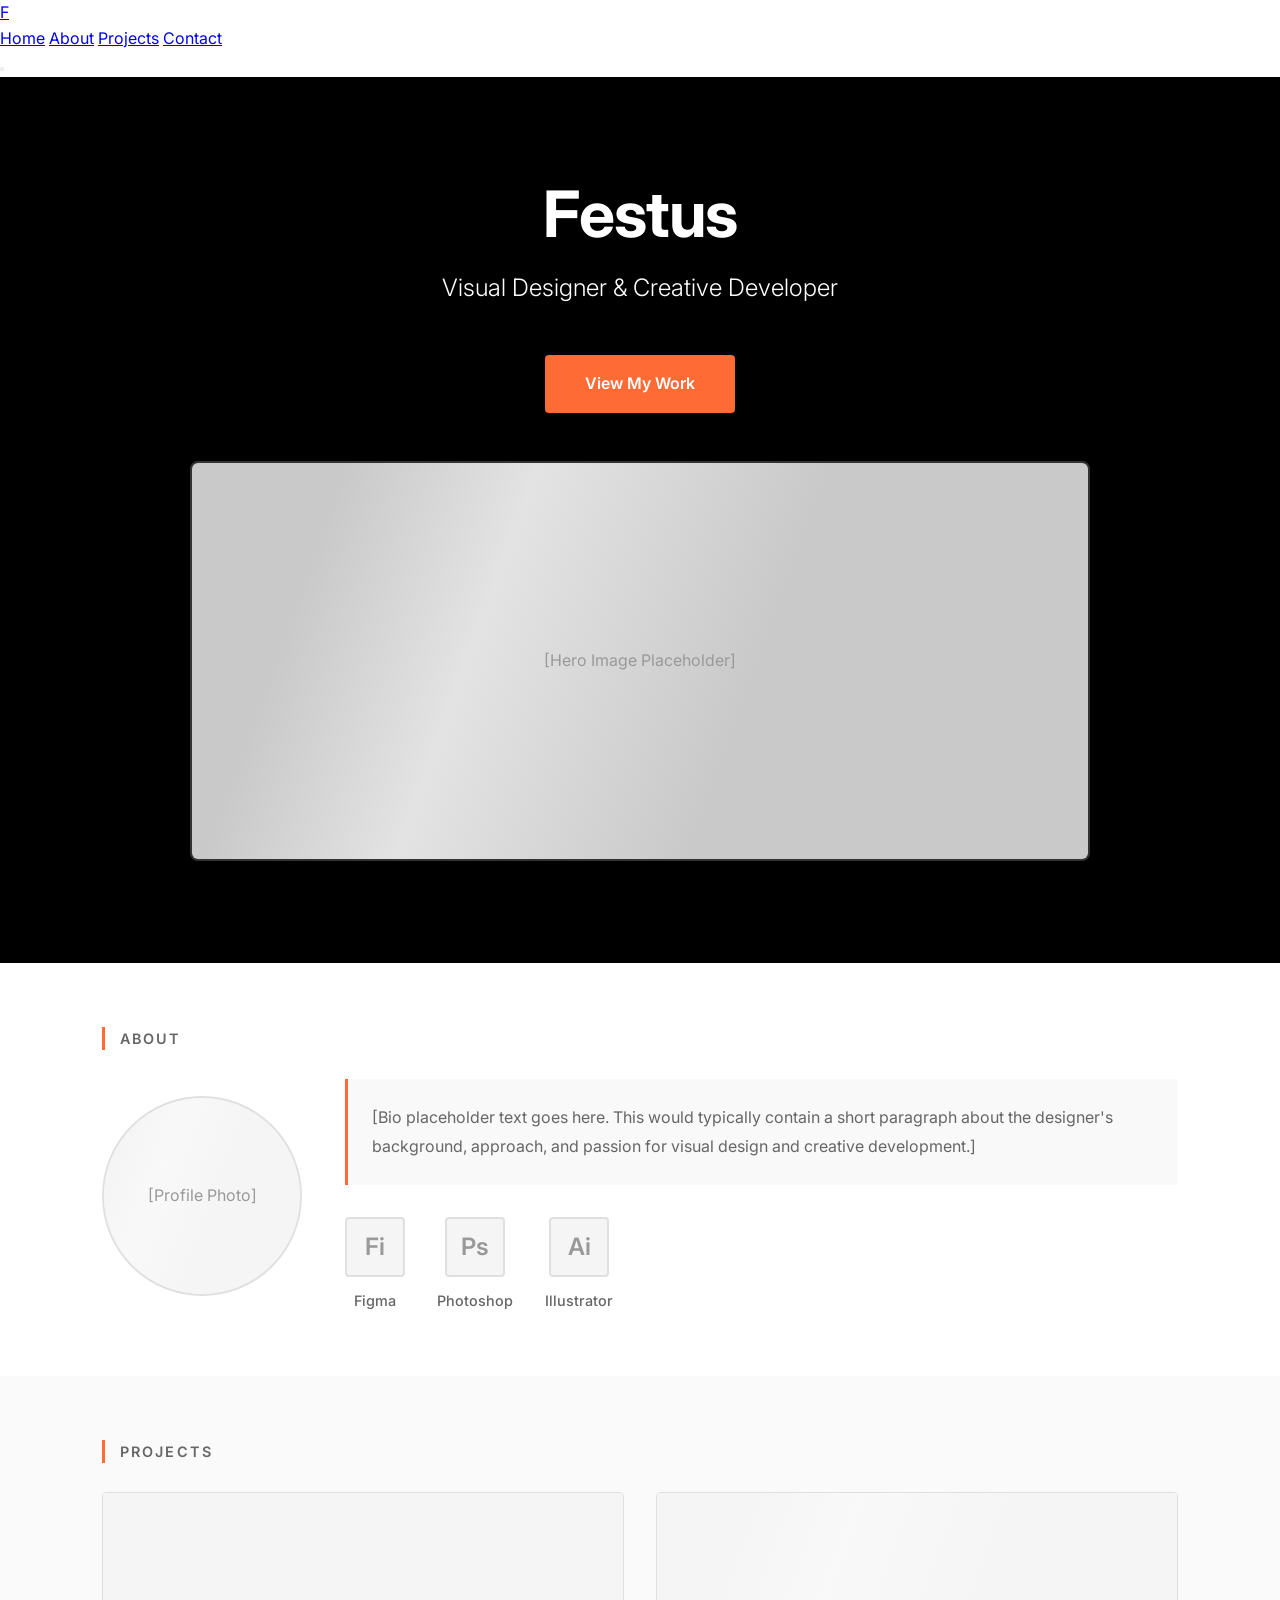
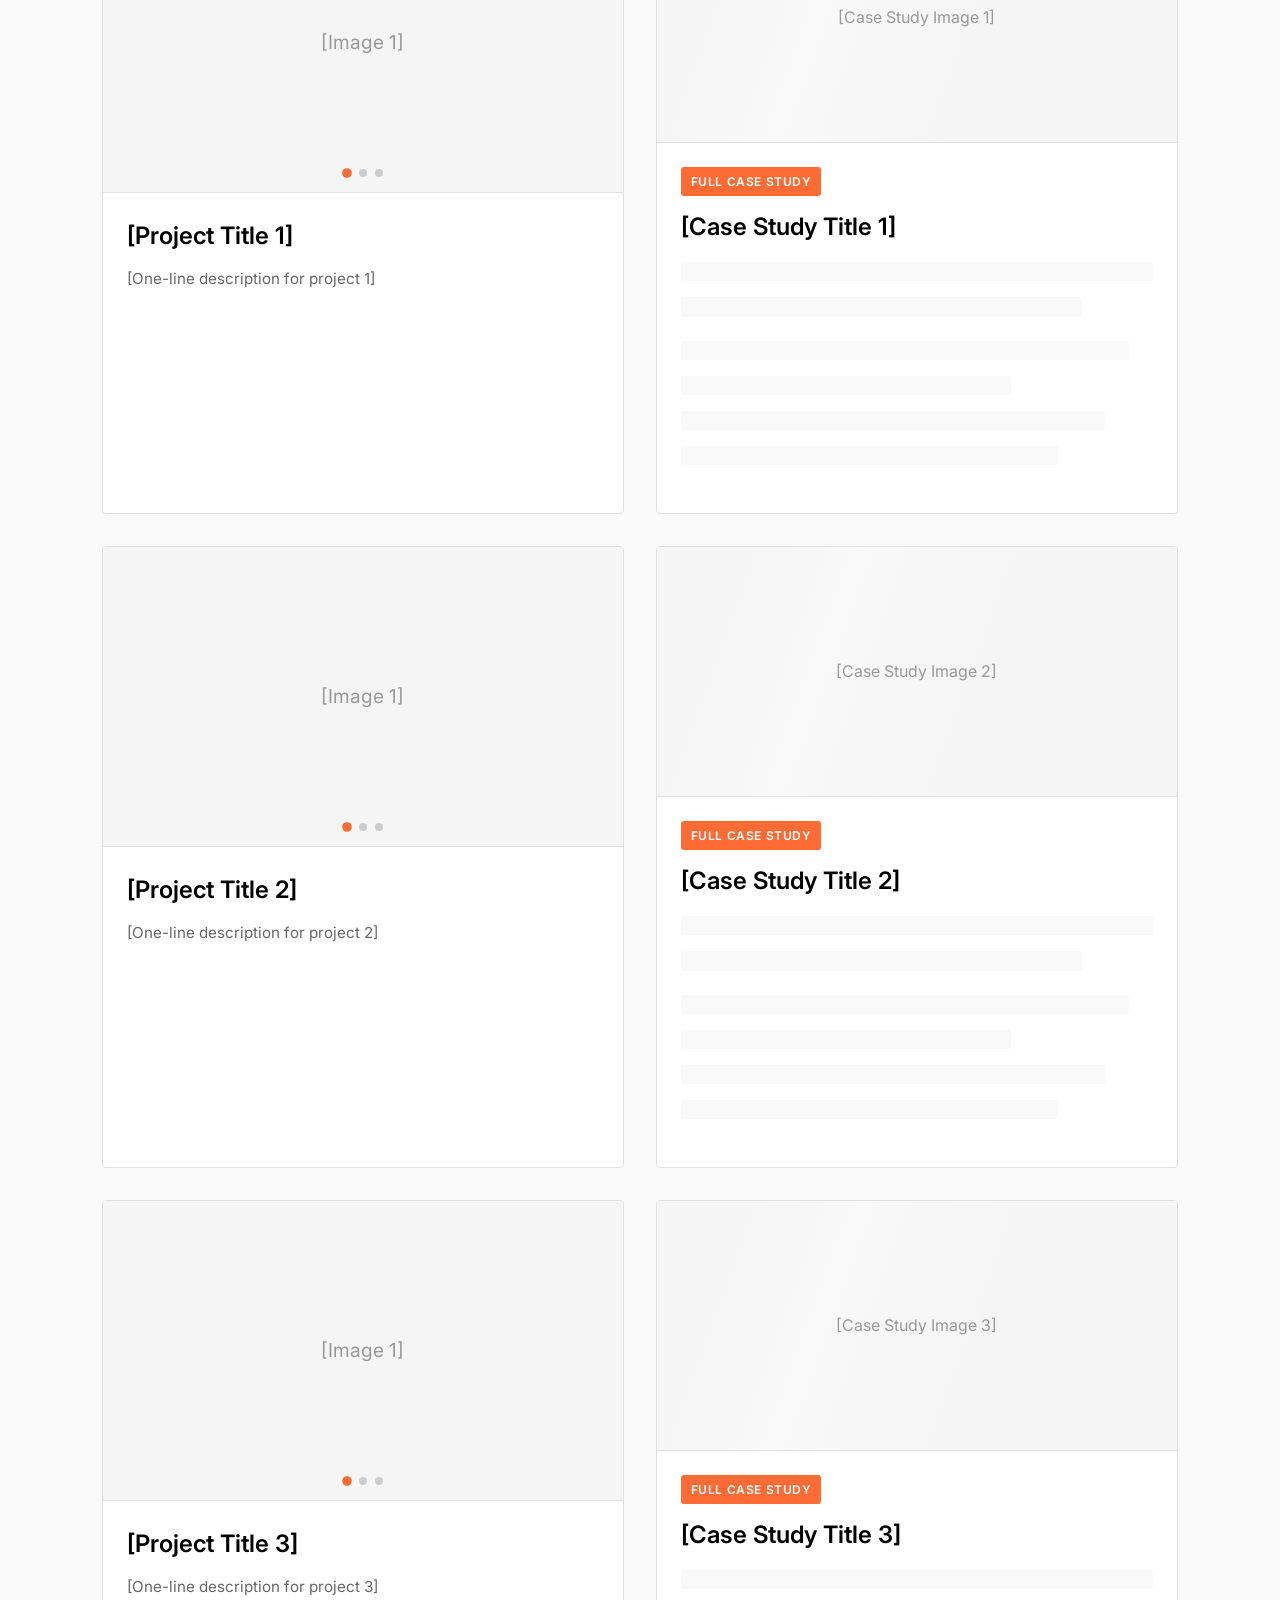
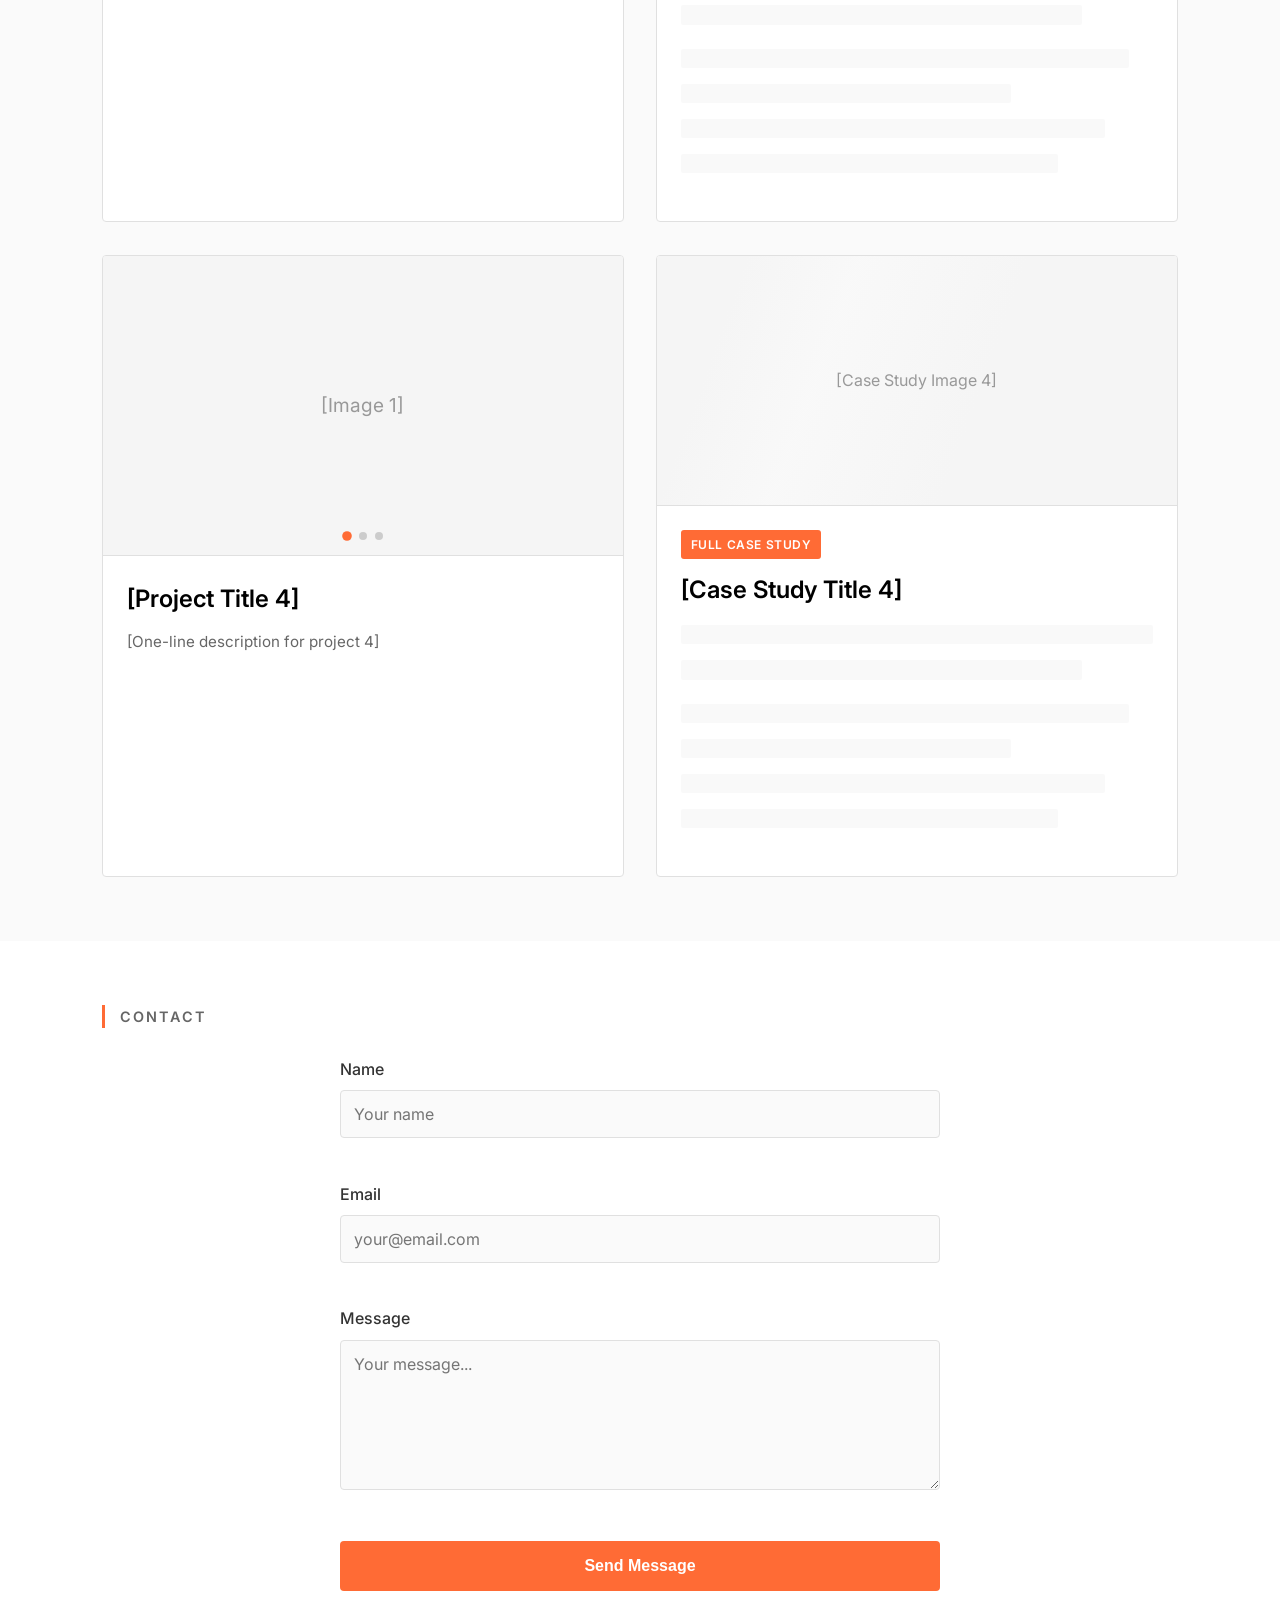
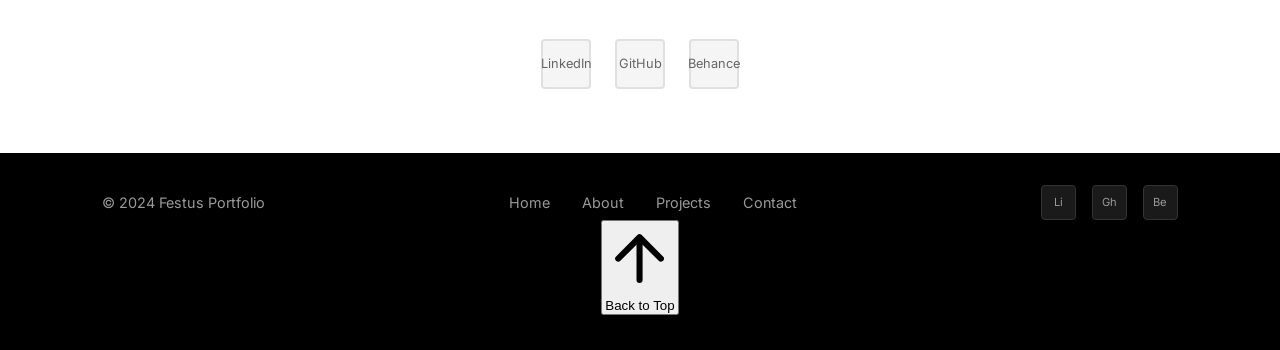
==== index2.html @ 8cc7bd61 "Create index2.html for Festus' portfolio This HTML file serves as a portfolio for Festus, a visual d" ====
<!doctype html>
<html lang="en">
<head>
  <meta charset="UTF-8">
  <meta name="viewport" content="width=device-width, initial-scale=1.0">
  <meta name="description" content="Portfolio of Festus - Visual Designer & Creative Developer">
  <title>Festus - Portfolio</title>
  <script src="/_sdk/element_sdk.js"></script>
  <link rel="preconnect" href="https://fonts.googleapis.com">
  <link rel="preconnect" href="https://fonts.gstatic.com" crossorigin>
  <link href="https://fonts.googleapis.com/css2?family=Inter:wght@300;400;500;600;700&display=swap" rel="stylesheet">
  <link rel="stylesheet" href="styles.css">
  <style>@view-transition { navigation: auto; }</style>
  <script src="/_sdk/data_sdk.js" type="text/javascript"></script>
</head>
<body>
  <!-- Top Navigation -->
  <nav class="top-navigation" id="top-nav">
    <div class="nav-container">
      <div class="nav-brand">
        <a href="#hero" class="nav-logo" aria-label="Go to home">F</a>
      </div>
      <div class="nav-links">
        <a href="#hero" class="nav-link" aria-label="Go to home section">Home</a>
        <a href="#about" class="nav-link" aria-label="Go to about section">About</a>
        <a href="#projects" class="nav-link" aria-label="Go to projects section">Projects</a>
        <a href="#contact" class="nav-link" aria-label="Go to contact section">Contact</a>
      </div>
      <button class="nav-toggle" id="nav-toggle" aria-label="Toggle navigation menu">
        <span class="toggle-icon"></span>
        <span class="toggle-icon"></span>
        <span class="toggle-icon"></span>
      </button>
    </div>
  </nav>

  <!-- Main Container -->
  <div class="main-wrapper">
    
    <!-- Hero Section -->
    <section class="hero" id="hero">
      <div class="hero-content">
        <h1 id="hero-name" class="fade-in">Festus</h1>
        <p id="hero-tagline" class="fade-in">Visual Designer & Creative Developer</p>
        <a href="#projects" class="hero-button" id="hero-button" aria-label="View my work projects">View My Work</a>
      </div>
      <div class="hero-image-placeholder" role="img" aria-label="Hero image placeholder showing design work">
        <div class="loading-shimmer"></div>
        <span class="placeholder-text">[Hero Image Placeholder]</span>
      </div>
    </section>

    <!-- About Section -->
    <section class="about section" id="about">
      <div class="section-label" id="about-label">About</div>
      <div class="about-container">
        <div class="profile-placeholder" role="img" aria-label="Profile photo placeholder">
          <div class="loading-shimmer"></div>
          <span class="placeholder-text">[Profile Photo]</span>
        </div>
        <div class="about-content">
          <div class="bio-placeholder" id="about-bio">
            [Bio placeholder text goes here. This would typically contain a short paragraph about the designer's background, approach, and passion for visual design and creative development.]
          </div>
          <div class="skills" id="skills-container">
            <div class="skill-icon">
              <div class="skill-icon-box" aria-label="Figma skill">
                <span>Fi</span>
              </div>
              <div class="skill-name">Figma</div>
            </div>
            <div class="skill-icon">
              <div class="skill-icon-box" aria-label="Photoshop skill">
                <span>Ps</span>
              </div>
              <div class="skill-name">Photoshop</div>
            </div>
            <div class="skill-icon">
              <div class="skill-icon-box" aria-label="Illustrator skill">
                <span>Ai</span>
              </div>
              <div class="skill-name">Illustrator</div>
            </div>
          </div>
        </div>
      </div>
    </section>

    <!-- Projects Section -->
    <section class="projects section" id="projects">
      <div class="section-label" id="projects-label">Projects</div>
      <div class="projects-grid">
        
        <!-- Project 1 -->
        <div class="project-row">
          <div class="project-card project-card-half fade-in" style="animation-delay: 0.1s;">
            <div class="project-image-carousel" role="region" aria-label="Project 1 image carousel">
              <div class="carousel-content" id="carousel-content-1">[Image 1]</div>
              <div class="carousel-indicator" role="tablist" aria-label="Project 1 image selection">
                <button class="carousel-dot active" role="tab" aria-selected="true" tabindex="0" aria-label="Image 1" data-index="0" data-carousel="1"></button>
                <button class="carousel-dot" role="tab" aria-selected="false" tabindex="-1" aria-label="Image 2" data-index="1" data-carousel="1"></button>
                <button class="carousel-dot" role="tab" aria-selected="false" tabindex="-1" aria-label="Image 3" data-index="2" data-carousel="1"></button>
              </div>
            </div>
            <div class="project-content">
              <h3 class="project-title" id="project1-title">[Project Title 1]</h3>
              <p class="project-description" id="project1-desc">[One-line description for project 1]</p>
            </div>
          </div>

          <div class="project-card project-card-half case-study fade-in" style="animation-delay: 0.2s;">
            <div class="project-image-placeholder" role="img" aria-label="Project 1 case study main image">
              <div class="loading-shimmer"></div>
              <span class="placeholder-text">[Case Study Image 1]</span>
            </div>
            <div class="project-content">
              <span class="case-study-badge">Full Case Study</span>
              <h3 class="project-title" id="case-study-title-1">[Case Study Title 1]</h3>
              <div class="case-study-content">
                <div class="project-text-placeholder" style="width: 100%;"></div>
                <div class="project-text-placeholder" style="width: 85%;"></div>
                <div class="project-text-placeholder" style="width: 95%; margin-top: 1.5em;"></div>
                <div class="project-text-placeholder" style="width: 70%;"></div>
                <div class="project-text-placeholder" style="width: 90%;"></div>
                <div class="project-text-placeholder" style="width: 80%;"></div>
              </div>
            </div>
          </div>
        </div>

        <!-- Project 2 -->
        <div class="project-row">
          <div class="project-card project-card-half fade-in" style="animation-delay: 0.3s;">
            <div class="project-image-carousel" role="region" aria-label="Project 2 image carousel">
              <div class="carousel-content" id="carousel-content-2">[Image 1]</div>
              <div class="carousel-indicator" role="tablist" aria-label="Project 2 image selection">
                <button class="carousel-dot active" role="tab" aria-selected="true" tabindex="0" aria-label="Image 1" data-index="0" data-carousel="2"></button>
                <button class="carousel-dot" role="tab" aria-selected="false" tabindex="-1" aria-label="Image 2" data-index="1" data-carousel="2"></button>
                <button class="carousel-dot" role="tab" aria-selected="false" tabindex="-1" aria-label="Image 3" data-index="2" data-carousel="2"></button>
              </div>
            </div>
            <div class="project-content">
              <h3 class="project-title" id="project2-title">[Project Title 2]</h3>
              <p class="project-description" id="project2-desc">[One-line description for project 2]</p>
            </div>
          </div>

          <div class="project-card project-card-half case-study fade-in" style="animation-delay: 0.4s;">
            <div class="project-image-placeholder" role="img" aria-label="Project 2 case study main image">
              <div class="loading-shimmer"></div>
              <span class="placeholder-text">[Case Study Image 2]</span>
            </div>
            <div class="project-content">
              <span class="case-study-badge">Full Case Study</span>
              <h3 class="project-title" id="case-study-title-2">[Case Study Title 2]</h3>
              <div class="case-study-content">
                <div class="project-text-placeholder" style="width: 100%;"></div>
                <div class="project-text-placeholder" style="width: 85%;"></div>
                <div class="project-text-placeholder" style="width: 95%; margin-top: 1.5em;"></div>
                <div class="project-text-placeholder" style="width: 70%;"></div>
                <div class="project-text-placeholder" style="width: 90%;"></div>
                <div class="project-text-placeholder" style="width: 80%;"></div>
              </div>
            </div>
          </div>
        </div>

        <!-- Project 3 -->
        <div class="project-row">
          <div class="project-card project-card-half fade-in" style="animation-delay: 0.5s;">
            <div class="project-image-carousel" role="region" aria-label="Project 3 image carousel">
              <div class="carousel-content" id="carousel-content-3">[Image 1]</div>
              <div class="carousel-indicator" role="tablist" aria-label="Project 3 image selection">
                <button class="carousel-dot active" role="tab" aria-selected="true" tabindex="0" aria-label="Image 1" data-index="0" data-carousel="3"></button>
                <button class="carousel-dot" role="tab" aria-selected="false" tabindex="-1" aria-label="Image 2" data-index="1" data-carousel="3"></button>
                <button class="carousel-dot" role="tab" aria-selected="false" tabindex="-1" aria-label="Image 3" data-index="2" data-carousel="3"></button>
              </div>
            </div>
            <div class="project-content">
              <h3 class="project-title" id="project3-title">[Project Title 3]</h3>
              <p class="project-description" id="project3-desc">[One-line description for project 3]</p>
            </div>
          </div>

          <div class="project-card project-card-half case-study fade-in" style="animation-delay: 0.6s;">
            <div class="project-image-placeholder" role="img" aria-label="Project 3 case study main image">
              <div class="loading-shimmer"></div>
              <span class="placeholder-text">[Case Study Image 3]</span>
            </div>
            <div class="project-content">
              <span class="case-study-badge">Full Case Study</span>
              <h3 class="project-title" id="case-study-title-3">[Case Study Title 3]</h3>
              <div class="case-study-content">
                <div class="project-text-placeholder" style="width: 100%;"></div>
                <div class="project-text-placeholder" style="width: 85%;"></div>
                <div class="project-text-placeholder" style="width: 95%; margin-top: 1.5em;"></div>
                <div class="project-text-placeholder" style="width: 70%;"></div>
                <div class="project-text-placeholder" style="width: 90%;"></div>
                <div class="project-text-placeholder" style="width: 80%;"></div>
              </div>
            </div>
          </div>
        </div>

        <!-- Project 4 -->
        <div class="project-row">
          <div class="project-card project-card-half fade-in" style="animation-delay: 0.7s;">
            <div class="project-image-carousel" role="region" aria-label="Project 4 image carousel">
              <div class="carousel-content" id="carousel-content-4">[Image 1]</div>
              <div class="carousel-indicator" role="tablist" aria-label="Project 4 image selection">
                <button class="carousel-dot active" role="tab" aria-selected="true" tabindex="0" aria-label="Image 1" data-index="0" data-carousel="4"></button>
                <button class="carousel-dot" role="tab" aria-selected="false" tabindex="-1" aria-label="Image 2" data-index="1" data-carousel="4"></button>
                <button class="carousel-dot" role="tab" aria-selected="false" tabindex="-1" aria-label="Image 3" data-index="2" data-carousel="4"></button>
              </div>
            </div>
            <div class="project-content">
              <h3 class="project-title" id="project4-title">[Project Title 4]</h3>
              <p class="project-description" id="project4-desc">[One-line description for project 4]</p>
            </div>
          </div>

          <div class="project-card project-card-half case-study fade-in" style="animation-delay: 0.8s;">
            <div class="project-image-placeholder" role="img" aria-label="Project 4 case study main image">
              <div class="loading-shimmer"></div>
              <span class="placeholder-text">[Case Study Image 4]</span>
            </div>
            <div class="project-content">
              <span class="case-study-badge">Full Case Study</span>
              <h3 class="project-title" id="case-study-title-4">[Case Study Title 4]</h3>
              <div class="case-study-content">
                <div class="project-text-placeholder" style="width: 100%;"></div>
                <div class="project-text-placeholder" style="width: 85%;"></div>
                <div class="project-text-placeholder" style="width: 95%; margin-top: 1.5em;"></div>
                <div class="project-text-placeholder" style="width: 70%;"></div>
                <div class="project-text-placeholder" style="width: 90%;"></div>
                <div class="project-text-placeholder" style="width: 80%;"></div>
              </div>
            </div>
          </div>
        </div>
      </div>
    </section>

    <!-- Contact Section -->
    <section class="contact section" id="contact">
      <div class="section-label" id="contact-label">Contact</div>
      <form class="contact-form" id="contact-form" onsubmit="event.preventDefault(); handleFormSubmit();">
        <div class="form-group">
          <label class="form-label" for="name">Name</label>
          <input type="text" id="name" class="form-input" placeholder="Your name" required>
          <div class="form-error" id="name-error"></div>
        </div>
        <div class="form-group">
          <label class="form-label" for="email">Email</label>
          <input type="email" id="email" class="form-input" placeholder="your@email.com" required>
          <div class="form-error" id="email-error"></div>
        </div>
        <div class="form-group">
          <label class="form-label" for="message">Message</label>
          <textarea id="message" class="form-textarea" placeholder="Your message..." required minlength="10"></textarea>
          <div class="form-error" id="message-error"></div>
        </div>
        <button type="submit" class="submit-button" id="submit-button">Send Message</button>
      </form>
      <div class="social-icons">
        <a href="#" class="social-icon" aria-label="Visit LinkedIn profile">LinkedIn</a>
        <a href="#" class="social-icon" aria-label="Visit GitHub profile">GitHub</a>
        <a href="#" class="social-icon" aria-label="Visit Behance profile">Behance</a>
      </div>
    </section>

    <!-- Footer -->
    <footer class="footer">
      <div class="footer-content">
        <div class="footer-copyright" id="footer-copyright">© 2024 Festus Portfolio</div>
        <div class="footer-links">
          <a href="#hero" class="footer-link" aria-label="Go to home section">Home</a>
          <a href="#about" class="footer-link" aria-label="Go to about section">About</a>
          <a href="#projects" class="footer-link" aria-label="Go to projects section">Projects</a>
          <a href="#contact" class="footer-link" aria-label="Go to contact section">Contact</a>
        </div>
        <div class="footer-social">
          <a href="#" class="footer-social-icon" aria-label="LinkedIn">Li</a>
          <a href="#" class="footer-social-icon" aria-label="GitHub">Gh</a>
          <a href="#" class="footer-social-icon" aria-label="Behance">Be</a>
        </div>
      </div>
      
      <!-- Back to Top Button -->
      <button class="back-to-top" id="back-to-top" aria-label="Scroll back to top of page">
        <svg class="back-to-top-icon" viewBox="0 0 24 24" fill="none" xmlns="http://www.w3.org/2000/svg">
          <path d="M12 19V5M12 5L5 12M12 5L19 12" stroke="currentColor" stroke-width="2" stroke-linecap="round" stroke-linejoin="round"/>
        </svg>
        <span class="back-to-top-text">Back to Top</span>
      </button>
    </footer>
  </div>

  <script src="script.js"></script>
  <script src="canva-integration.js"></script>
</body>
</html>
---- styles.css ----
/* Reset and Base Styles */
* {
  box-sizing: border-box;
  margin: 0;
  padding: 0;
}

:root {
  --primary-color: #ff6b35;
  --secondary-color: #666666;
  --background-color: #ffffff;
  --surface-color: #000000;
  --text-color: #000000;
  --card-background: #ffffff;
  --card-border: #e0e0e0;
  --font-family: 'Inter', -apple-system, BlinkMacSystemFont, 'Segoe UI', sans-serif;
  --font-size-base: 16px;
}

body {
  font-family: var(--font-family);
  background-color: var(--background-color);
  color: var(--text-color);
  line-height: 1.6;
  scroll-behavior: smooth;
  min-height: 100vh;
}

html {
  scroll-behavior: smooth;
}

.main-wrapper {
  width: 100%;
  min-height: 100%;
  will-change: transform;
}

/* Animations */
@keyframes fadeIn {
  from {
    opacity: 0;
    transform: translateY(20px);
  }
  to {
    opacity: 1;
    transform: translateY(0);
  }
}

@keyframes shine {
  to {
    background-position-x: -200%;
  }
}

@keyframes pulse {
  0%, 100% {
    opacity: 1;
  }
  50% {
    opacity: 0.7;
  }
}

.fade-in {
  animation: fadeIn 0.8s ease-out;
  animation-fill-mode: both;
}

.loading-shimmer {
  position: absolute;
  top: 0;
  left: 0;
  width: 100%;
  height: 100%;
  background: linear-gradient(110deg, rgba(245,245,245,0.8) 8%, rgba(249,249,249,0.9) 18%, rgba(245,245,245,0.8) 33%);
  background-size: 200% 100%;
  animation: 1.5s shine linear infinite;
}

.placeholder-text {
  position: relative;
  z-index: 1;
  color: #999999;
}

/* Hero Section */
.hero {
  background-color: var(--surface-color);
  color: #ffffff;
  text-align: center;
  padding: 8% 8%;
  position: relative;
  overflow: hidden;
}

.hero-content {
  max-width: 800px;
  margin: 0 auto 3em;
}

.hero h1 {
  font-size: 4em;
  margin: 0 0 0.3em 0;
  font-weight: 700;
  letter-spacing: -0.02em;
  line-height: 1.1;
}

.hero p {
  font-size: 1.5em;
  margin: 0 0 2em 0;
  font-weight: 300;
  opacity: 0.9;
}

.hero-button {
  display: inline-block;
  padding: 1em 2.5em;
  background-color: var(--primary-color);
  color: #ffffff;
  text-decoration: none;
  font-weight: 600;
  border-radius: 4px;
  transition: all 0.3s ease;
  border: none;
  cursor: pointer;
  font-size: 1em;
  will-change: transform, background-color;
}

.hero-button:hover {
  background-color: #e55a28;
  transform: translateY(-2px);
  box-shadow: 0 4px 12px rgba(255, 107, 53, 0.3);
}

.hero-button:focus {
  outline: 2px solid var(--primary-color);
  outline-offset: 2px;
}

.hero-image-placeholder {
  width: 100%;
  max-width: 900px;
  height: 400px;
  background-color: #1a1a1a;
  border: 2px solid #333333;
  margin: 0 auto;
  display: flex;
  align-items: center;
  justify-content: center;
  position: relative;
  overflow: hidden;
  border-radius: 8px;
}

/* Sections Common Styles */
.section {
  width: 100%;
  padding: 5% 8%;
  animation: fadeIn 0.8s ease-out;
}

.section-label {
  font-size: 0.9em;
  text-transform: uppercase;
  letter-spacing: 0.15em;
  margin-bottom: 2em;
  color: var(--secondary-color);
  font-weight: 600;
  border-left: 3px solid var(--primary-color);
  padding-left: 1em;
}

/* About Section */
.about {
  background-color: var(--background-color);
}

.about-container {
  display: flex;
  gap: 4%;
  align-items: center;
  flex-wrap: wrap;
}

.profile-placeholder {
  width: 200px;
  height: 200px;
  border-radius: 50%;
  background-color: #f5f5f5;
  border: 2px solid #e0e0e0;
  flex-shrink: 0;
  display: flex;
  align-items: center;
  justify-content: center;
  position: relative;
  overflow: hidden;
  will-change: transform;
}

.about-content {
  flex: 1;
  min-width: 300px;
}

.bio-placeholder {
  background-color: #f9f9f9;
  padding: 1.5em;
  border-left: 3px solid var(--primary-color);
  margin-bottom: 2em;
  color: var(--secondary-color);
  line-height: 1.8;
  border-radius: 0 4px 4px 0;
}

.skills {
  display: flex;
  gap: 2em;
  flex-wrap: wrap;
}

.skill-icon {
  text-align: center;
  transition: transform 0.3s ease;
  will-change: transform;
}

.skill-icon:hover {
  transform: translateY(-5px);
}

.skill-icon-box {
  width: 60px;
  height: 60px;
  background-color: #f5f5f5;
  border: 2px solid #e0e0e0;
  display: flex;
  align-items: center;
  justify-content: center;
  margin: 0 auto 0.5em;
  border-radius: 4px;
  color: #999999;
  font-size: 1.5em;
  font-weight: 600;
  transition: all 0.3s ease;
}

.skill-icon:hover .skill-icon-box {
  border-color: var(--primary-color);
  color: var(--primary-color);
}

.skill-name {
  font-size: 0.9em;
  color: var(--secondary-color);
  font-weight: 500;
}

/* Projects Section */
.projects {
  background-color: #fafafa;
}

.projects-grid {
  display: flex;
  flex-direction: column;
  gap: 2em;
}

.project-row {
  display: flex;
  gap: 2em;
  width: 100%;
}

.project-card {
  background-color: var(--card-background);
  border: 1px solid var(--card-border);
  border-radius: 4px;
  overflow: hidden;
  transition: all 0.3s ease;
  will-change: transform, box-shadow;
}

.project-card:hover {
  box-shadow: 0 4px 12px rgba(0, 0, 0, 0.1);
  transform: translateY(-2px);
}

.project-card-half {
  flex: 1;
}

/* Image Carousel */
.project-image-carousel {
  position: relative;
  width: 100%;
  height: 300px;
  background-color: #f5f5f5;
  border-bottom: 1px solid #e0e0e0;
  display: flex;
  align-items: center;
  justify-content: center;
  color: #999999;
  overflow: hidden;
}

.carousel-content {
  position: relative;
  z-index: 1;
  font-size: 1.2em;
  animation: fadeIn 0.5s ease;
}

.carousel-indicator {
  position: absolute;
  bottom: 15px;
  left: 50%;
  transform: translateX(-50%);
  display: flex;
  gap: 8px;
  z-index: 2;
}

.carousel-dot {
  width: 8px;
  height: 8px;
  border-radius: 50%;
  background-color: #cccccc;
  border: none;
  cursor: pointer;
  padding: 0;
  transition: all 0.3s ease;
}

.carousel-dot:hover {
  background-color: #b3b3b3;
  transform: scale(1.2);
}

.carousel-dot.active {
  background-color: var(--primary-color);
  transform: scale(1.2);
}

.carousel-dot:focus {
  outline: 2px solid var(--primary-color);
  outline-offset: 2px;
}

/* Project Image Placeholder */
.project-image-placeholder {
  width: 100%;
  height: 250px;
  background-color: #f5f5f5;
  border-bottom: 1px solid #e0e0e0;
  display: flex;
  align-items: center;
  justify-content: center;
  position: relative;
  overflow: hidden;
}

/* Project Content */
.project-content {
  padding: 1.5em;
}

.case-study-badge {
  display: inline-block;
  background-color: var(--primary-color);
  color: #ffffff;
  padding: 0.4em 0.8em;
  font-size: 0.75em;
  font-weight: 600;
  text-transform: uppercase;
  letter-spacing: 0.05em;
  border-radius: 3px;
  margin-bottom: 1em;
}

.case-study .project-content {
  padding: 1.5em 1.5em 2em;
}

.project-title {
  font-size: 1.5em;
  margin: 0 0 0.5em 0;
  font-weight: 600;
  color: var(--text-color);
}

.project-text-placeholder {
  background-color: #f9f9f9;
  height: 1.2em;
  margin-bottom: 1em;
  border-radius: 2px;
  animation: pulse 2s infinite;
}

.case-study-content {
  margin-top: 1em;
}

.project-description {
  color: var(--secondary-color);
  font-size: 0.95em;
  margin: 0.5em 0;
  line-height: 1.6;
}

/* Contact Section */
.contact {
  background-color: var(--background-color);
}

.contact-form {
  max-width: 600px;
  margin: 0 auto;
}

.form-group {
  margin-bottom: 1.5em;
}

.form-label {
  display: block;
  margin-bottom: 0.5em;
  font-weight: 500;
  color: #333333;
}

.form-input,
.form-textarea {
  width: 100%;
  padding: 0.8em;
  border: 1px solid #e0e0e0;
  border-radius: 4px;
  font-family: inherit;
  font-size: 1em;
  background-color: #fafafa;
  transition: all 0.3s ease;
}

.form-input:focus,
.form-textarea:focus {
  outline: none;
  border-color: var(--primary-color);
  background-color: #ffffff;
  box-shadow: 0 0 0 3px rgba(255, 107, 53, 0.1);
}

.form-input:valid:not(:placeholder-shown) {
  border-color: #4CAF50;
  background-color: #f0f9f0;
}

.form-input:invalid:not(:placeholder-shown) {
  border-color: #f44336;
  background-color: #fff5f5;
}

.form-textarea {
  min-height: 150px;
  resize: vertical;
}

.form-error {
  color: #f44336;
  font-size: 0.85em;
  margin-top: 0.25em;
  min-height: 1.2em;
}

.submit-button {
  display: block;
  width: 100%;
  padding: 1em;
  background-color: var(--primary-color);
  color: white;
  border: none;
  border-radius: 4px;
  font-size: 1em;
  font-weight: 600;
  cursor: pointer;
  transition: all 0.3s ease;
  margin-top: 1em;
}

.submit-button:hover {
  background-color: #e55a28;
  transform: translateY(-2px);
  box-shadow: 0 4px 12px rgba(255, 107, 53, 0.3);
}

.submit-button:focus {
  outline: 2px solid var(--primary-color);
  outline-offset: 2px;
}

.submit-button:disabled {
  background-color: #cccccc;
  cursor: not-allowed;
  transform: none;
  box-shadow: none;
}

/* Social Icons */
.social-icons {
  display: flex;
  gap: 1.5em;
  justify-content: center;
  margin-top: 3em;
}

.social-icon {
  width: 50px;
  height: 50px;
  background-color: #f5f5f5;
  border: 2px solid #e0e0e0;
  border-radius: 4px;
  display: flex;
  align-items: center;
  justify-content: center;
  text-decoration: none;
  color: #666666;
  font-size: 0.8em;
  transition: all 0.3s ease;
  will-change: transform, background-color;
}

.social-icon:hover {
  background-color: var(--primary-color);
  border-color: var(--primary-color);
  color: #ffffff;
  transform: translateY(-3px);
}

.social-icon:focus {
  outline: 2px solid var(--primary-color);
  outline-offset: 2px;
}

/* Footer */
.footer {
  background-color: var(--surface-color);
  color: #ffffff;
  padding: 2.5% 8%;
  text-align: center;
}

.footer-content {
  display: flex;
  justify-content: space-between;
  align-items: center;
  flex-wrap: wrap;
  gap: 1.5em;
  max-width: 1200px;
  margin: 0 auto;
}

.footer-copyright {
  color: #999999;
  font-size: 0.9em;
}

.footer-links {
  display: flex;
  gap: 2em;
}

.footer-link {
  color: #999999;
  text-decoration: none;
  font-size: 0.9em;
  transition: color 0.3s ease;
}

.footer-link:hover {
  color: var(--primary-color);
}

.footer-link:focus {
  outline: 2px solid var(--primary-color);
  outline-offset: 2px;
  color: var(--primary-color);
}

.footer-social {
  display: flex;
  gap: 1em;
}

.footer-social-icon {
  width: 35px;
  height: 35px;
  background-color: #1a1a1a;
  border: 1px solid #333333;
  border-radius: 4px;
  display: flex;
  align-items: center;
  justify-content: center;
  text-decoration: none;
  color: #999999;
  font-size: 0.7em;
  transition: all 0.3s ease;
}

.footer-social-icon:hover {
  background-color: var(--primary-color);
  border-color: var(--primary-color);
  color: #ffffff;
  transform: translateY(-2px);
}

.footer-social-icon:focus {
  outline: 2px solid var(--primary-color);
  outline-offset: 2px;
}

/* Responsive Design */
@media (max-width: 768px) {
  :root {
    --font-size-base: 14px;
  }

  .hero h1 {
    font-size: 2.5em;
  }

  .hero p {
    font-size: 1.2em;
  }

  .about-container {
    flex-direction: column;
    text-align: center;
  }

  .profile-placeholder {
    margin: 0 auto 2em;
  }

  .skills {
    justify-content: center;
  }

  .project-row {
    flex-direction: column;
  }

  .footer-content {
    flex-direction: column;
    text-align: center;
    gap: 1.5em;
  }

  .footer-links {
    flex-direction: column;
    gap: 1em;
  }

  .social-icons {
    flex-wrap: wrap;
  }
}

@media (max-width: 480px) {
  .hero h1 {
    font-size: 2em;
  }

  .hero p {
    font-size: 1em;
  }

  .hero-button {
    padding: 0.8em 2em;
  }

  .section {
    padding: 8% 5%;
  }

  .project-image-carousel,
  .project-image-placeholder {
    height: 200px;
  }

  .social-icon {
    width: 45px;
    height: 45px;
  }
}

/* High Contrast Mode Support */
@media (prefers-contrast: high) {
  .hero-button,
  .case-study-badge,
  .submit-button {
    border: 2px solid currentColor;
  }
}

/* Reduced Motion Support */
@media (prefers-reduced-motion: reduce) {
  *,
  *::before,
  *::after {
    animation-duration: 0.01ms !important;
    animation-iteration-count: 1 !important;
    transition-duration: 0.01ms !important;
    scroll-behavior: auto !important;
  }

  .fade-in {
    animation: none;
    opacity: 1;
  }

  .loading-shimmer {
    animation: none;
  }
}

/* Print Styles */
@media print {
  .hero-button,
  .social-icon,
  .footer-social-icon,
  .submit-button,
  .carousel-indicator {
    display: none !important;
  }

  .project-card:hover {
    transform: none;
    box-shadow: none;
  }

  a {
    text-decoration: none;
    color: inherit;
  }

  .footer {
    background-color: white !important;
    color: black !important;
    border-top: 2px solid #000;
  }

  .footer-link,
  .footer-copyright {
    color: black !important;
  }
}
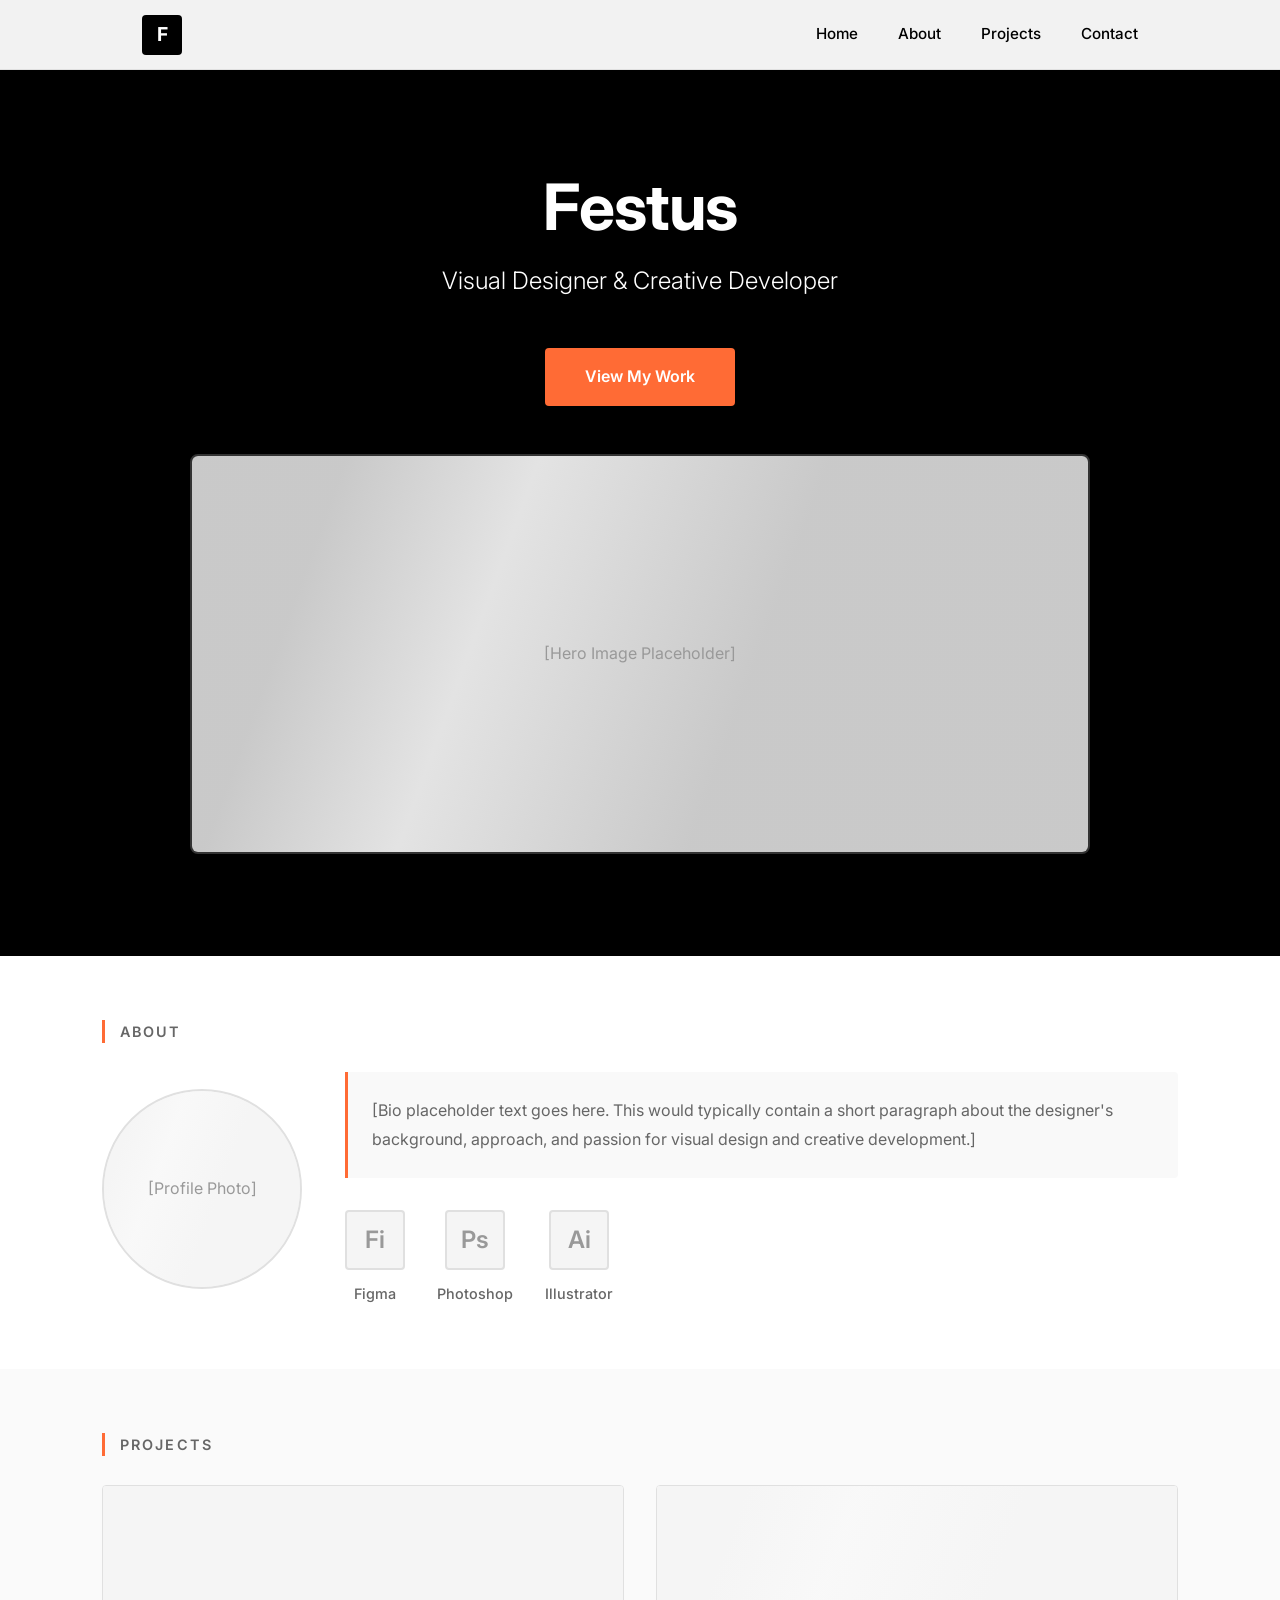
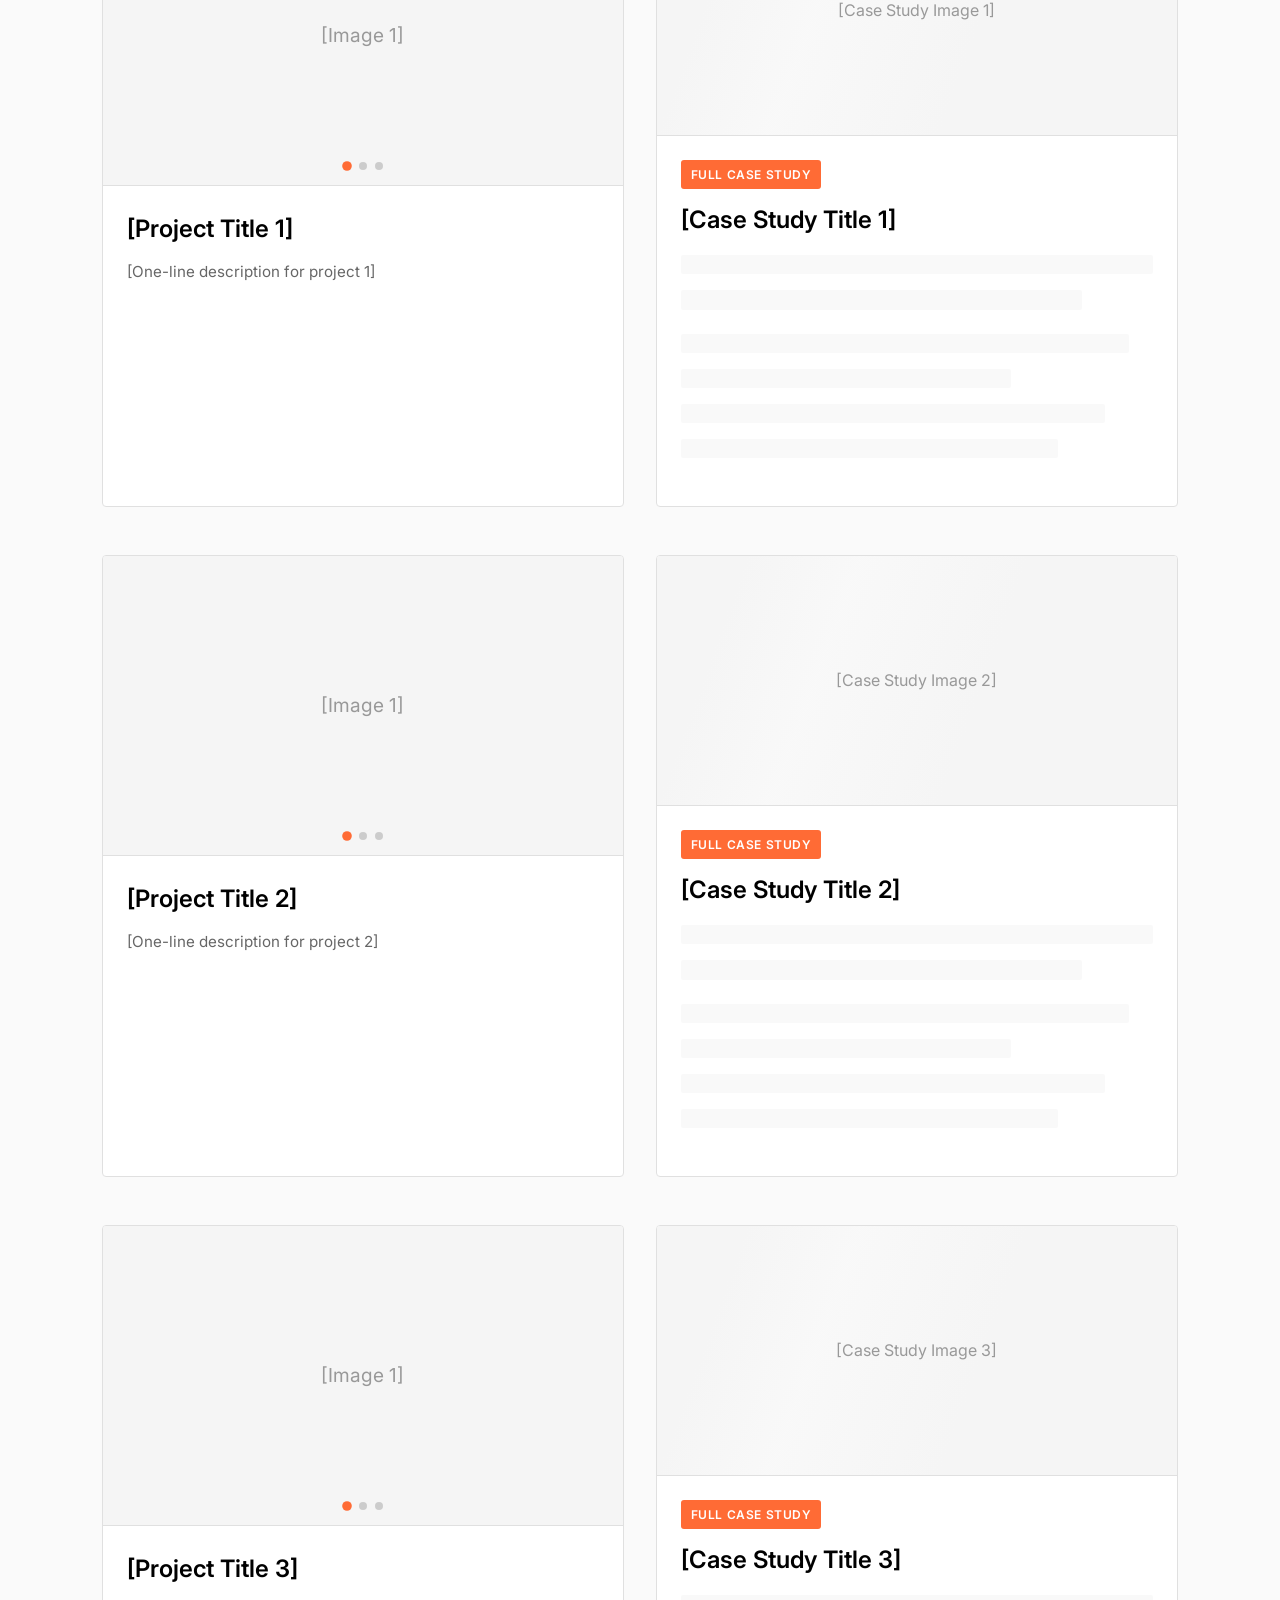
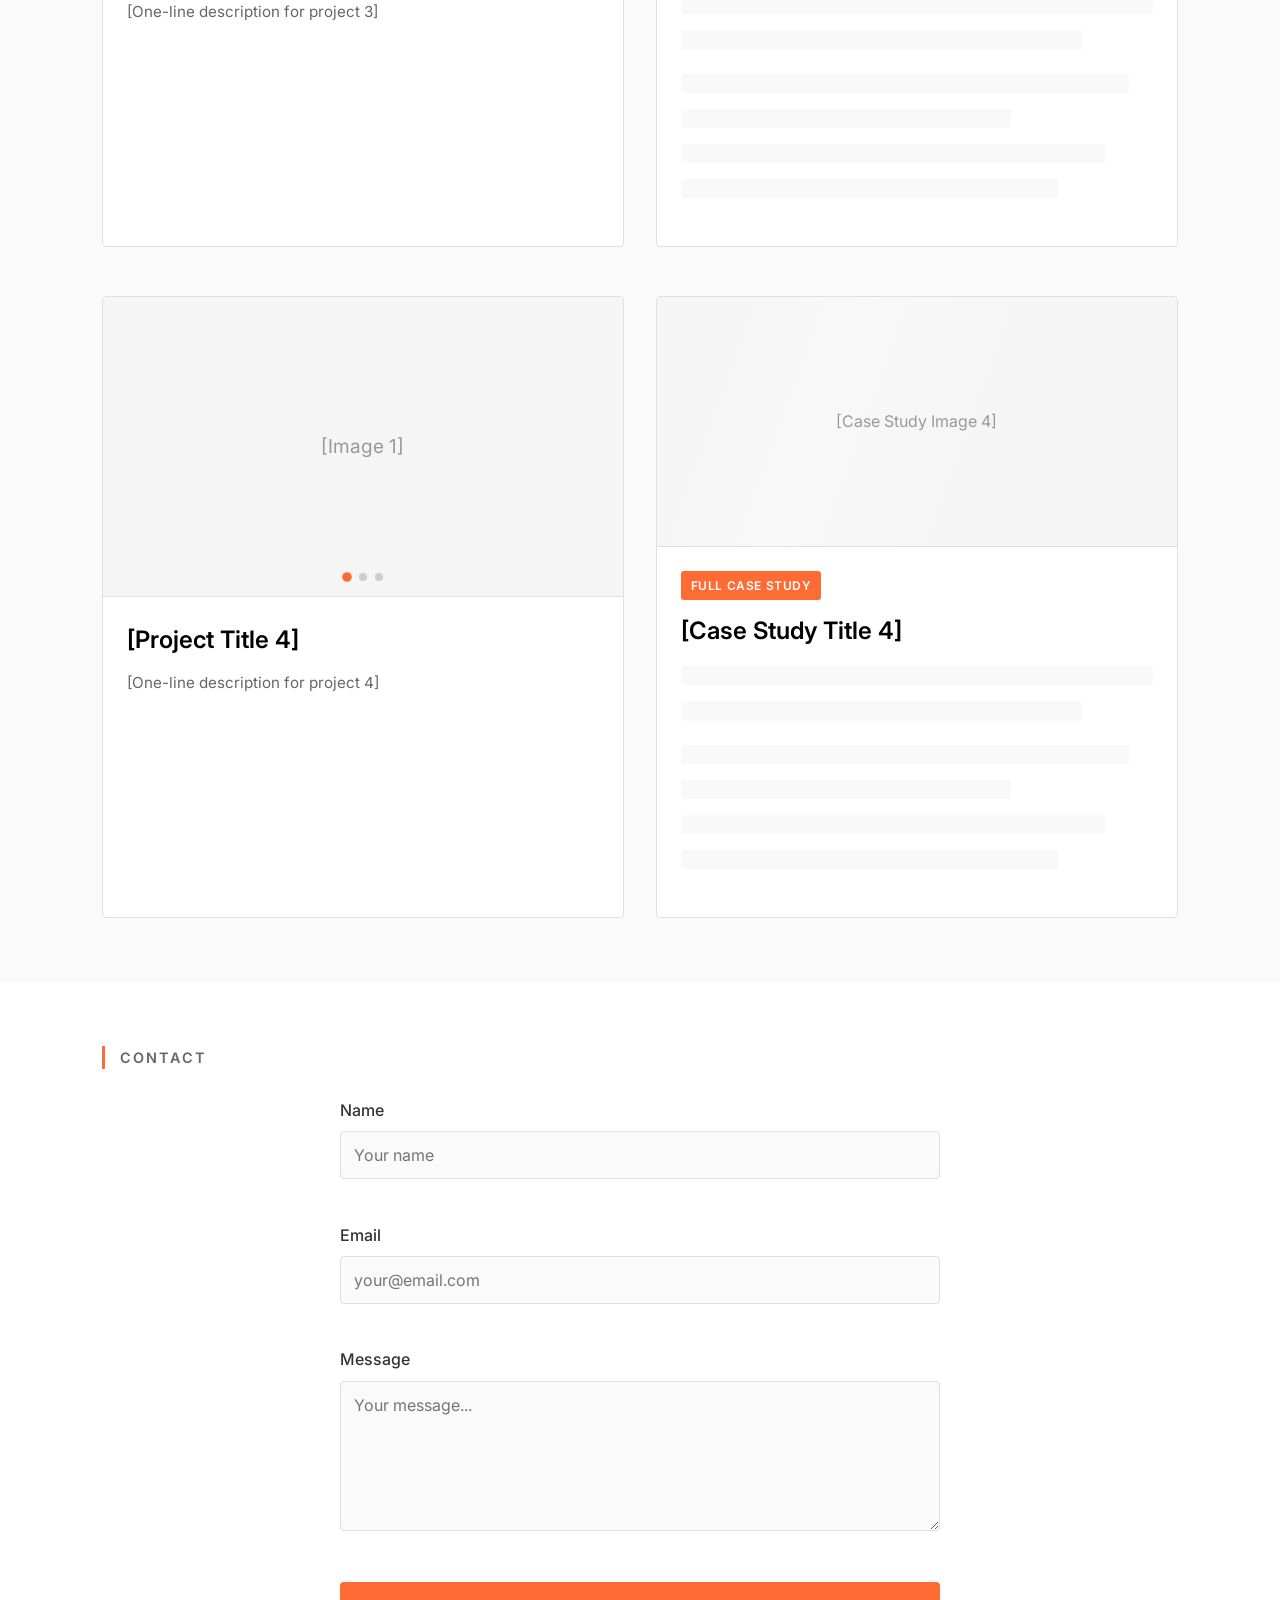
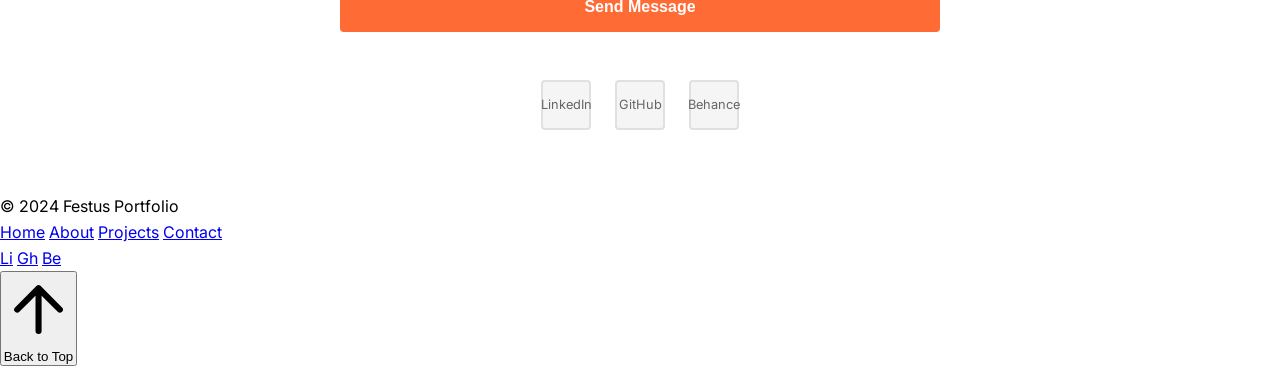
==== commit 76dae459: "Change stylesheet link from styles.css to styles2.css" ====
--- a/index2.html
+++ b/index2.html
@@ -9,7 +9,7 @@
   <link rel="preconnect" href="https://fonts.googleapis.com">
   <link rel="preconnect" href="https://fonts.gstatic.com" crossorigin>
   <link href="https://fonts.googleapis.com/css2?family=Inter:wght@300;400;500;600;700&display=swap" rel="stylesheet">
-  <link rel="stylesheet" href="styles.css">
+  <link rel="stylesheet" href="styles2.css">
   <style>@view-transition { navigation: auto; }</style>
   <script src="/_sdk/data_sdk.js" type="text/javascript"></script>
 </head>
--- a/styles2.css
+++ b/styles2.css
@@ -0,0 +1,665 @@
+/* Reset and Base Styles */
+* {
+  box-sizing: border-box;
+  margin: 0;
+  padding: 0;
+}
+
+:root {
+  --primary-color: #ff6b35;
+  --secondary-color: #666666;
+  --background-color: #ffffff;
+  --surface-color: #000000;
+  --text-color: #000000;
+  --card-background: #ffffff;
+  --card-border: #e0e0e0;
+  --font-family: 'Inter', -apple-system, BlinkMacSystemFont, 'Segoe UI', sans-serif;
+  --font-size-base: 16px;
+  --nav-height: 70px;
+}
+
+body {
+  font-family: var(--font-family);
+  background-color: var(--background-color);
+  color: var(--text-color);
+  line-height: 1.6;
+  scroll-behavior: smooth;
+  min-height: 100vh;
+  padding-top: var(--nav-height);
+}
+
+html {
+  scroll-behavior: smooth;
+}
+
+.main-wrapper {
+  width: 100%;
+  min-height: 100%;
+  will-change: transform;
+}
+
+/* Top Navigation */
+.top-navigation {
+  position: fixed;
+  top: 0;
+  left: 0;
+  right: 0;
+  background-color: var(--background-color);
+  border-bottom: 1px solid var(--card-border);
+  z-index: 1000;
+  height: var(--nav-height);
+  backdrop-filter: blur(10px);
+  background-color: rgba(255, 255, 255, 0.95);
+}
+
+.nav-container {
+  max-width: 1200px;
+  margin: 0 auto;
+  padding: 0 8%;
+  height: 100%;
+  display: flex;
+  justify-content: space-between;
+  align-items: center;
+}
+
+.nav-brand {
+  flex-shrink: 0;
+}
+
+.nav-logo {
+  display: flex;
+  align-items: center;
+  justify-content: center;
+  width: 40px;
+  height: 40px;
+  background-color: var(--surface-color);
+  color: #ffffff;
+  text-decoration: none;
+  font-weight: 700;
+  font-size: 1.2em;
+  border-radius: 4px;
+  transition: all 0.3s ease;
+}
+
+.nav-logo:hover {
+  background-color: var(--primary-color);
+  transform: scale(1.05);
+}
+
+.nav-links {
+  display: flex;
+  gap: 2.5em;
+  align-items: center;
+}
+
+.nav-link {
+  color: var(--text-color);
+  text-decoration: none;
+  font-size: 0.95em;
+  font-weight: 500;
+  padding: 0.5em 0;
+  position: relative;
+  transition: color 0.3s ease;
+}
+
+.nav-link::after {
+  content: '';
+  position: absolute;
+  bottom: 0;
+  left: 0;
+  width: 0;
+  height: 2px;
+  background-color: var(--primary-color);
+  transition: width 0.3s ease;
+}
+
+.nav-link:hover::after,
+.nav-link.active::after {
+  width: 100%;
+}
+
+.nav-link:hover {
+  color: var(--primary-color);
+}
+
+.nav-link.active {
+  color: var(--primary-color);
+}
+
+.nav-toggle {
+  display: none;
+  background: none;
+  border: none;
+  cursor: pointer;
+  padding: 0.5em;
+  flex-direction: column;
+  gap: 4px;
+}
+
+.toggle-icon {
+  width: 24px;
+  height: 2px;
+  background-color: var(--text-color);
+  transition: all 0.3s ease;
+}
+
+.nav-toggle[aria-expanded="true"] .toggle-icon:nth-child(1) {
+  transform: rotate(45deg) translate(6px, 6px);
+}
+
+.nav-toggle[aria-expanded="true"] .toggle-icon:nth-child(2) {
+  opacity: 0;
+}
+
+.nav-toggle[aria-expanded="true"] .toggle-icon:nth-child(3) {
+  transform: rotate(-45deg) translate(6px, -6px);
+}
+
+/* Animations */
+@keyframes fadeIn {
+  from {
+    opacity: 0;
+    transform: translateY(20px);
+  }
+  to {
+    opacity: 1;
+    transform: translateY(0);
+  }
+}
+
+@keyframes shine {
+  to {
+    background-position-x: -200%;
+  }
+}
+
+@keyframes pulse {
+  0%, 100% {
+    opacity: 1;
+  }
+  50% {
+    opacity: 0.7;
+  }
+}
+
+.fade-in {
+  animation: fadeIn 0.8s ease-out;
+  animation-fill-mode: both;
+}
+
+.loading-shimmer {
+  position: absolute;
+  top: 0;
+  left: 0;
+  width: 100%;
+  height: 100%;
+  background: linear-gradient(110deg, rgba(245,245,245,0.8) 8%, rgba(249,249,249,0.9) 18%, rgba(245,245,245,0.8) 33%);
+  background-size: 200% 100%;
+  animation: 1.5s shine linear infinite;
+}
+
+.placeholder-text {
+  position: relative;
+  z-index: 1;
+  color: #999999;
+}
+
+/* Hero Section */
+.hero {
+  background-color: var(--surface-color);
+  color: #ffffff;
+  text-align: center;
+  padding: 8% 8%;
+  position: relative;
+  overflow: hidden;
+  margin-top: calc(-1 * var(--nav-height));
+  padding-top: calc(var(--nav-height) + 8%);
+}
+
+.hero-content {
+  max-width: 800px;
+  margin: 0 auto 3em;
+}
+
+.hero h1 {
+  font-size: 4em;
+  margin: 0 0 0.3em 0;
+  font-weight: 700;
+  letter-spacing: -0.02em;
+  line-height: 1.1;
+}
+
+.hero p {
+  font-size: 1.5em;
+  margin: 0 0 2em 0;
+  font-weight: 300;
+  opacity: 0.9;
+}
+
+.hero-button {
+  display: inline-block;
+  padding: 1em 2.5em;
+  background-color: var(--primary-color);
+  color: #ffffff;
+  text-decoration: none;
+  font-weight: 600;
+  border-radius: 4px;
+  transition: all 0.3s ease;
+  border: none;
+  cursor: pointer;
+  font-size: 1em;
+  will-change: transform, background-color;
+}
+
+.hero-button:hover {
+  background-color: #e55a28;
+  transform: translateY(-2px);
+  box-shadow: 0 4px 12px rgba(255, 107, 53, 0.3);
+}
+
+.hero-button:focus {
+  outline: 2px solid var(--primary-color);
+  outline-offset: 2px;
+}
+
+.hero-image-placeholder {
+  width: 100%;
+  max-width: 900px;
+  height: 400px;
+  background-color: #1a1a1a;
+  border: 2px solid #333333;
+  margin: 0 auto;
+  display: flex;
+  align-items: center;
+  justify-content: center;
+  position: relative;
+  overflow: hidden;
+  border-radius: 8px;
+}
+
+/* Sections Common Styles */
+.section {
+  width: 100%;
+  padding: 5% 8%;
+  animation: fadeIn 0.8s ease-out;
+}
+
+.section-label {
+  font-size: 0.9em;
+  text-transform: uppercase;
+  letter-spacing: 0.15em;
+  margin-bottom: 2em;
+  color: var(--secondary-color);
+  font-weight: 600;
+  border-left: 3px solid var(--primary-color);
+  padding-left: 1em;
+}
+
+/* About Section */
+.about {
+  background-color: var(--background-color);
+}
+
+.about-container {
+  display: flex;
+  gap: 4%;
+  align-items: center;
+  flex-wrap: wrap;
+}
+
+.profile-placeholder {
+  width: 200px;
+  height: 200px;
+  border-radius: 50%;
+  background-color: #f5f5f5;
+  border: 2px solid #e0e0e0;
+  flex-shrink: 0;
+  display: flex;
+  align-items: center;
+  justify-content: center;
+  position: relative;
+  overflow: hidden;
+  will-change: transform;
+}
+
+.about-content {
+  flex: 1;
+  min-width: 300px;
+}
+
+.bio-placeholder {
+  background-color: #f9f9f9;
+  padding: 1.5em;
+  border-left: 3px solid var(--primary-color);
+  margin-bottom: 2em;
+  color: var(--secondary-color);
+  line-height: 1.8;
+  border-radius: 0 4px 4px 0;
+}
+
+.skills {
+  display: flex;
+  gap: 2em;
+  flex-wrap: wrap;
+}
+
+.skill-icon {
+  text-align: center;
+  transition: transform 0.3s ease;
+  will-change: transform;
+}
+
+.skill-icon:hover {
+  transform: translateY(-5px);
+}
+
+.skill-icon-box {
+  width: 60px;
+  height: 60px;
+  background-color: #f5f5f5;
+  border: 2px solid #e0e0e0;
+  display: flex;
+  align-items: center;
+  justify-content: center;
+  margin: 0 auto 0.5em;
+  border-radius: 4px;
+  color: #999999;
+  font-size: 1.5em;
+  font-weight: 600;
+  transition: all 0.3s ease;
+}
+
+.skill-icon:hover .skill-icon-box {
+  border-color: var(--primary-color);
+  color: var(--primary-color);
+}
+
+.skill-name {
+  font-size: 0.9em;
+  color: var(--secondary-color);
+  font-weight: 500;
+}
+
+/* Projects Section */
+.projects {
+  background-color: #fafafa;
+}
+
+.projects-grid {
+  display: flex;
+  flex-direction: column;
+  gap: 3em;
+}
+
+.project-row {
+  display: flex;
+  gap: 2em;
+  width: 100%;
+}
+
+.project-card {
+  background-color: var(--card-background);
+  border: 1px solid var(--card-border);
+  border-radius: 4px;
+  overflow: hidden;
+  transition: all 0.3s ease;
+  will-change: transform, box-shadow;
+}
+
+.project-card:hover {
+  box-shadow: 0 4px 12px rgba(0, 0, 0, 0.1);
+  transform: translateY(-2px);
+}
+
+.project-card-half {
+  flex: 1;
+}
+
+/* Image Carousel */
+.project-image-carousel {
+  position: relative;
+  width: 100%;
+  height: 300px;
+  background-color: #f5f5f5;
+  border-bottom: 1px solid #e0e0e0;
+  display: flex;
+  align-items: center;
+  justify-content: center;
+  color: #999999;
+  overflow: hidden;
+}
+
+.carousel-content {
+  position: relative;
+  z-index: 1;
+  font-size: 1.2em;
+  animation: fadeIn 0.5s ease;
+}
+
+.carousel-indicator {
+  position: absolute;
+  bottom: 15px;
+  left: 50%;
+  transform: translateX(-50%);
+  display: flex;
+  gap: 8px;
+  z-index: 2;
+}
+
+.carousel-dot {
+  width: 8px;
+  height: 8px;
+  border-radius: 50%;
+  background-color: #cccccc;
+  border: none;
+  cursor: pointer;
+  padding: 0;
+  transition: all 0.3s ease;
+}
+
+.carousel-dot:hover {
+  background-color: #b3b3b3;
+  transform: scale(1.2);
+}
+
+.carousel-dot.active {
+  background-color: var(--primary-color);
+  transform: scale(1.2);
+}
+
+.carousel-dot:focus {
+  outline: 2px solid var(--primary-color);
+  outline-offset: 2px;
+}
+
+/* Project Image Placeholder */
+.project-image-placeholder {
+  width: 100%;
+  height: 250px;
+  background-color: #f5f5f5;
+  border-bottom: 1px solid #e0e0e0;
+  display: flex;
+  align-items: center;
+  justify-content: center;
+  position: relative;
+  overflow: hidden;
+}
+
+/* Project Content */
+.project-content {
+  padding: 1.5em;
+}
+
+.case-study-badge {
+  display: inline-block;
+  background-color: var(--primary-color);
+  color: #ffffff;
+  padding: 0.4em 0.8em;
+  font-size: 0.75em;
+  font-weight: 600;
+  text-transform: uppercase;
+  letter-spacing: 0.05em;
+  border-radius: 3px;
+  margin-bottom: 1em;
+}
+
+.case-study .project-content {
+  padding: 1.5em 1.5em 2em;
+}
+
+.project-title {
+  font-size: 1.5em;
+  margin: 0 0 0.5em 0;
+  font-weight: 600;
+  color: var(--text-color);
+}
+
+.project-text-placeholder {
+  background-color: #f9f9f9;
+  height: 1.2em;
+  margin-bottom: 1em;
+  border-radius: 2px;
+  animation: pulse 2s infinite;
+}
+
+.case-study-content {
+  margin-top: 1em;
+}
+
+.project-description {
+  color: var(--secondary-color);
+  font-size: 0.95em;
+  margin: 0.5em 0;
+  line-height: 1.6;
+}
+
+/* Contact Section */
+.contact {
+  background-color: var(--background-color);
+}
+
+.contact-form {
+  max-width: 600px;
+  margin: 0 auto;
+}
+
+.form-group {
+  margin-bottom: 1.5em;
+}
+
+.form-label {
+  display: block;
+  margin-bottom: 0.5em;
+  font-weight: 500;
+  color: #333333;
+}
+
+.form-input,
+.form-textarea {
+  width: 100%;
+  padding: 0.8em;
+  border: 1px solid #e0e0e0;
+  border-radius: 4px;
+  font-family: inherit;
+  font-size: 1em;
+  background-color: #fafafa;
+  transition: all 0.3s ease;
+}
+
+.form-input:focus,
+.form-textarea:focus {
+  outline: none;
+  border-color: var(--primary-color);
+  background-color: #ffffff;
+  box-shadow: 0 0 0 3px rgba(255, 107, 53, 0.1);
+}
+
+.form-input:valid:not(:placeholder-shown) {
+  border-color: #4CAF50;
+  background-color: #f0f9f0;
+}
+
+.form-input:invalid:not(:placeholder-shown) {
+  border-color: #f44336;
+  background-color: #fff5f5;
+}
+
+.form-textarea {
+  min-height: 150px;
+  resize: vertical;
+}
+
+.form-error {
+  color: #f44336;
+  font-size: 0.85em;
+  margin-top: 0.25em;
+  min-height: 1.2em;
+}
+
+.submit-button {
+  display: block;
+  width: 100%;
+  padding: 1em;
+  background-color: var(--primary-color);
+  color: white;
+  border: none;
+  border-radius: 4px;
+  font-size: 1em;
+  font-weight: 600;
+  cursor: pointer;
+  transition: all 0.3s ease;
+  margin-top: 1em;
+}
+
+.submit-button:hover {
+  background-color: #e55a28;
+  transform: translateY(-2px);
+  box-shadow: 0 4px 12px rgba(255, 107, 53, 0.3);
+}
+
+.submit-button:focus {
+  outline: 2px solid var(--primary-color);
+  outline-offset: 2px;
+}
+
+.submit-button:disabled {
+  background-color: #cccccc;
+  cursor: not-allowed;
+  transform: none;
+  box-shadow: none;
+}
+
+/* Social Icons */
+.social-icons {
+  display: flex;
+  gap: 1.5em;
+  justify-content: center;
+  margin-top: 3em;
+}
+
+.social-icon {
+  width: 50px;
+  height: 50px;
+  background-color: #f5f5f5;
+  border: 2px solid #e0e0e0;
+  border-radius: 4px;
+  display: flex;
+  align-items: center;
+  justify-content: center;
+  text-decoration: none;
+  color: #666666;
+  font-size: 0.8em;
+  transition: all 0.3s ease;
+  will-change: transform, background-color;
+}
+
+.social-icon:hover {
+  background-color: var(--primary-color);
+  border-color: var(--primary-color);
+  color: #ffffff;
+  transform: translateY(-3px);
+}
+
+.social-icon:focus {
+  outline: 2px solid var(--primary-color);
+  outline
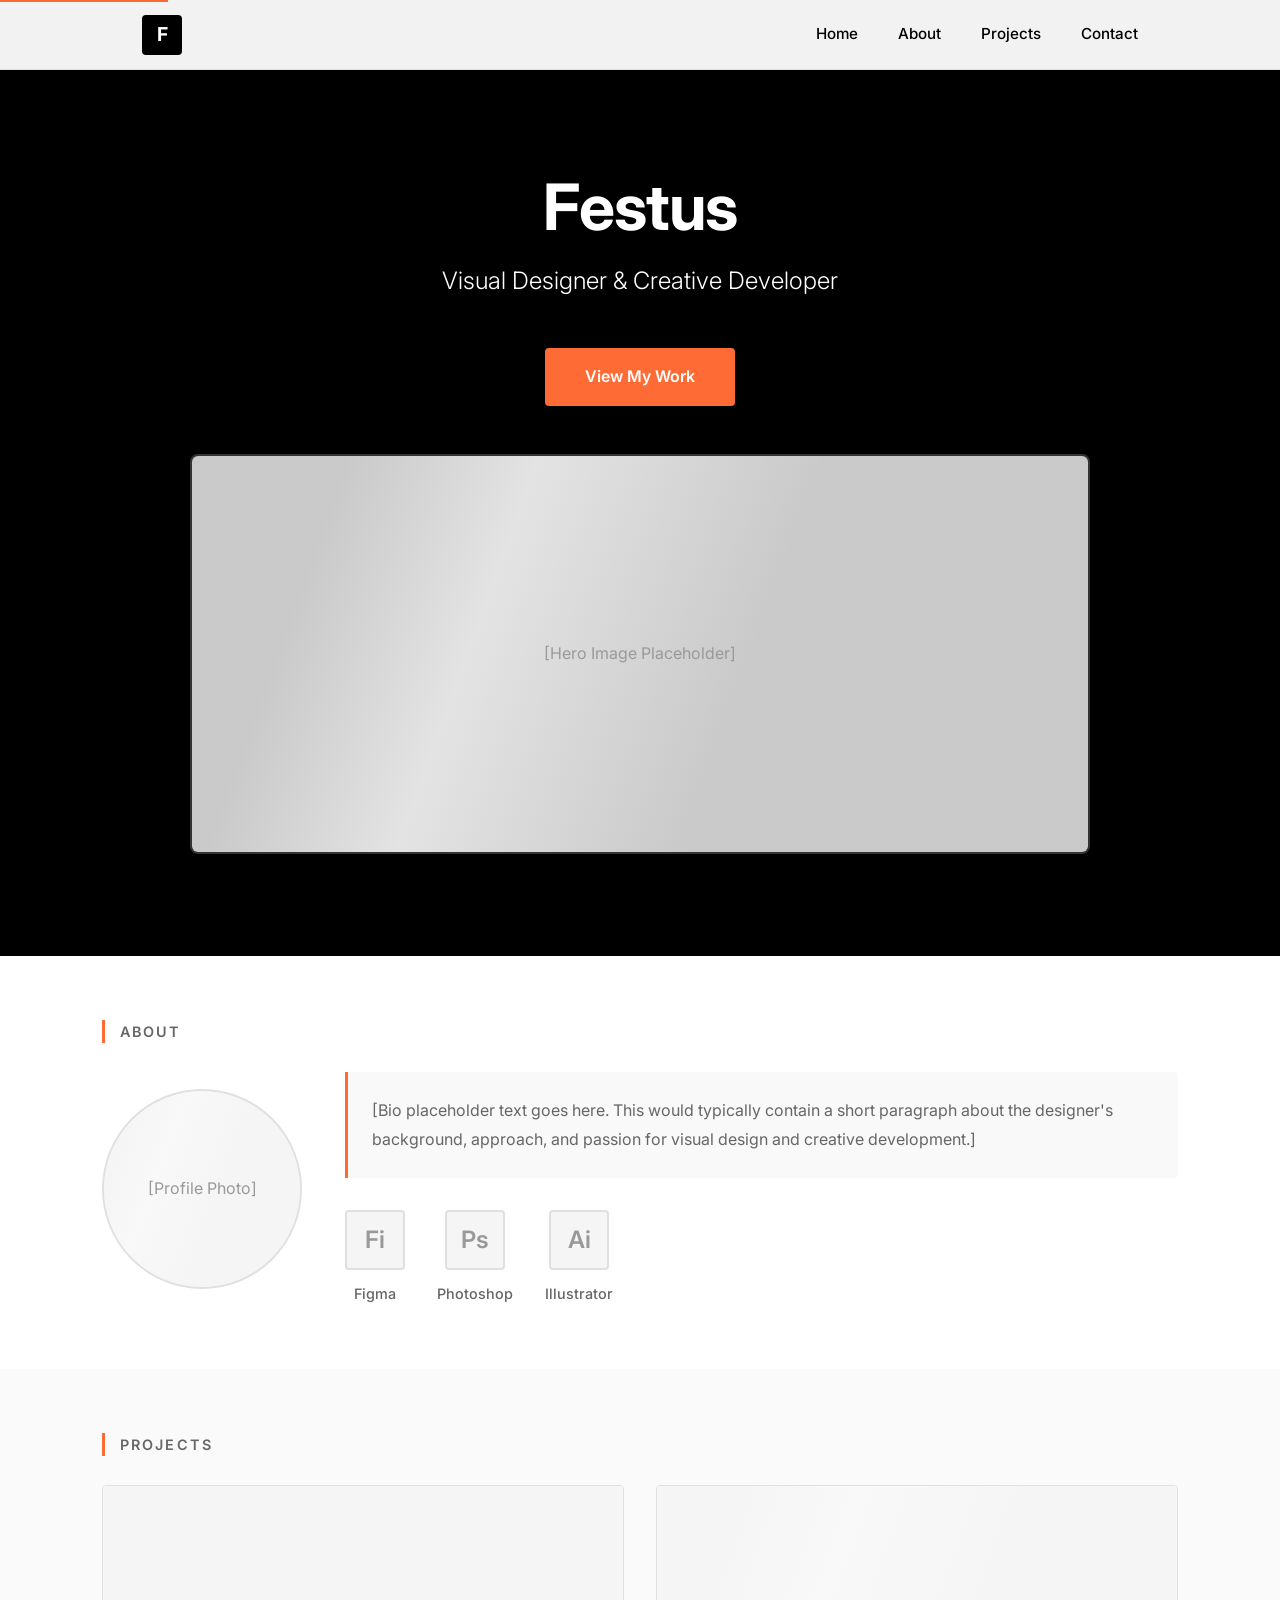
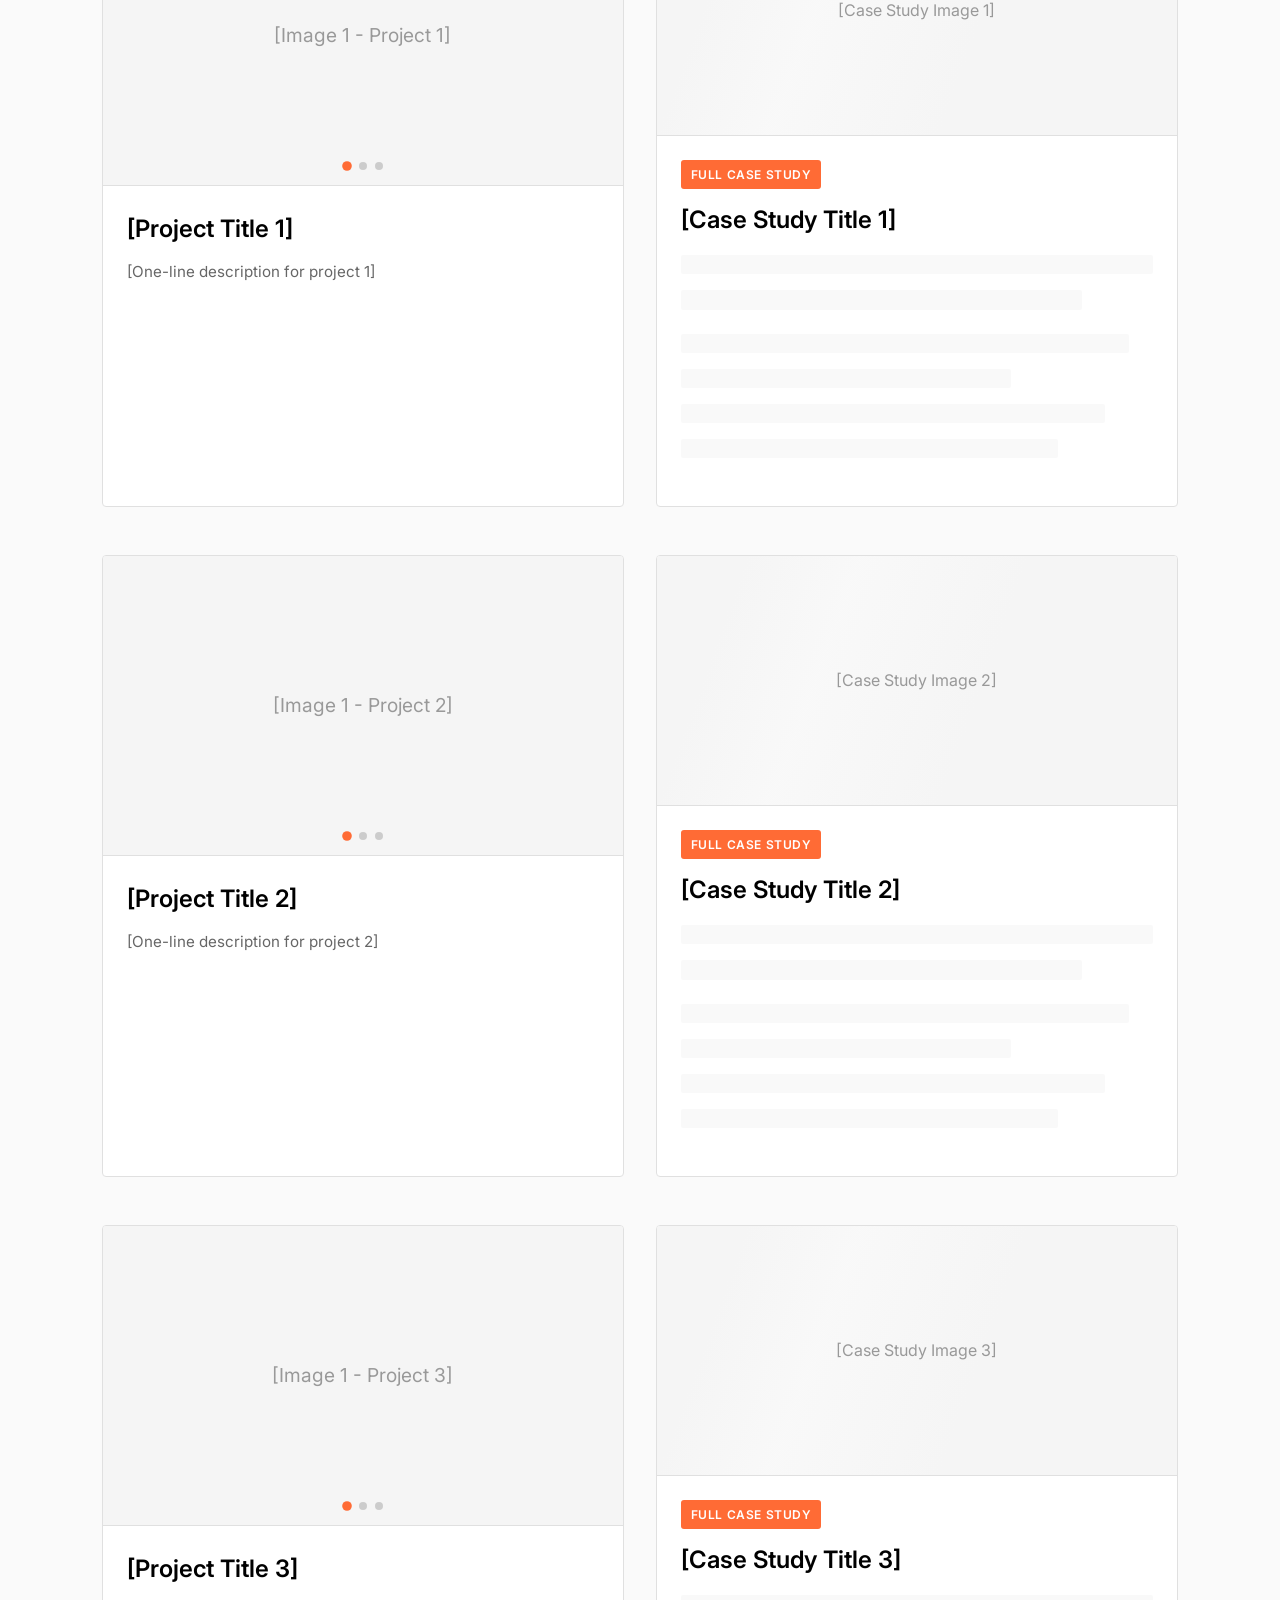
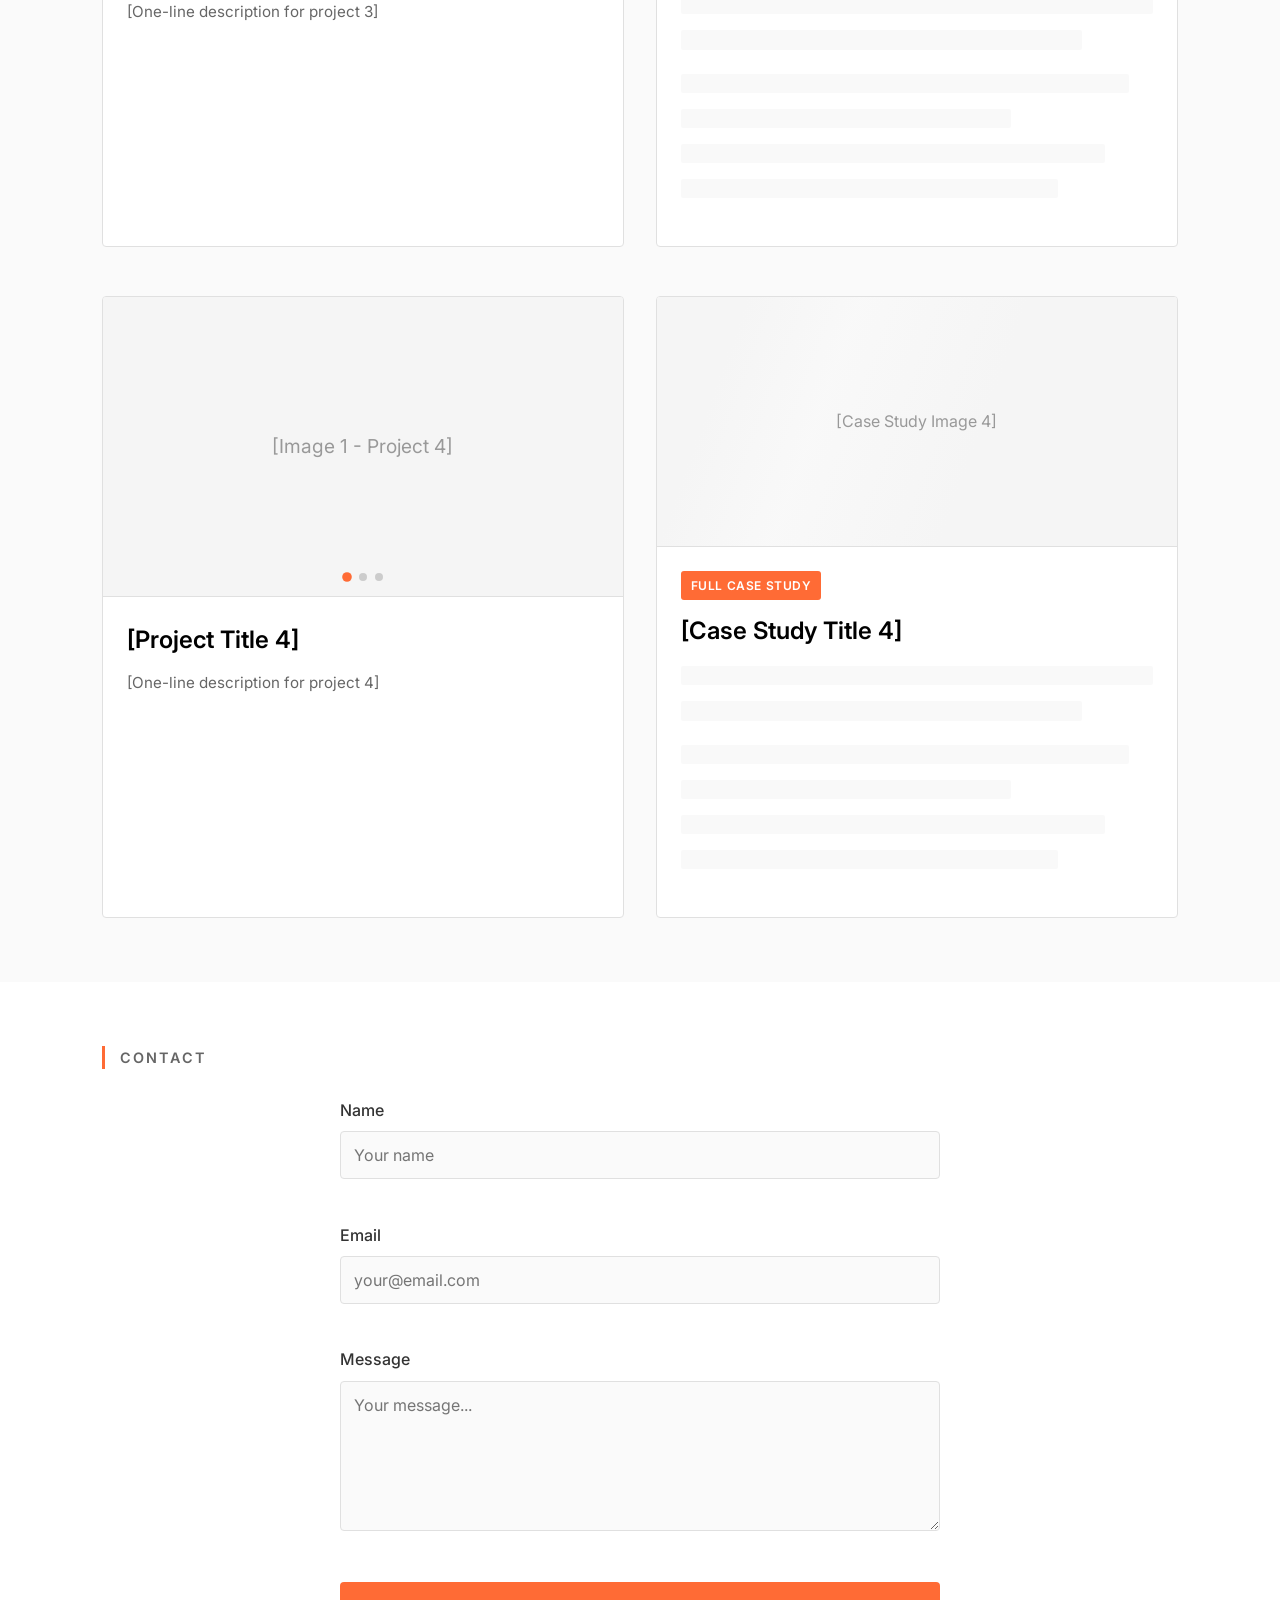
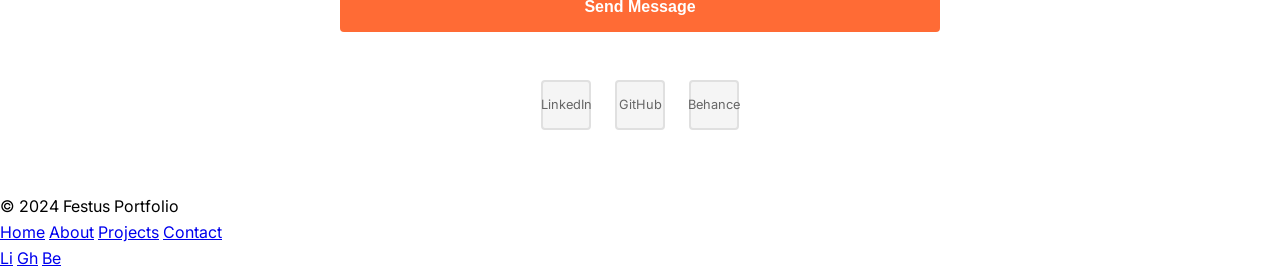
==== commit a3501e9b: "Change script source from script.js to script2.js" ====
--- a/index2.html
+++ b/index2.html
@@ -296,7 +296,7 @@
     </footer>
   </div>
 
-  <script src="script.js"></script>
+  <script src="script2.js"></script>
   <script src="canva-integration.js"></script>
 </body>
 </html>
